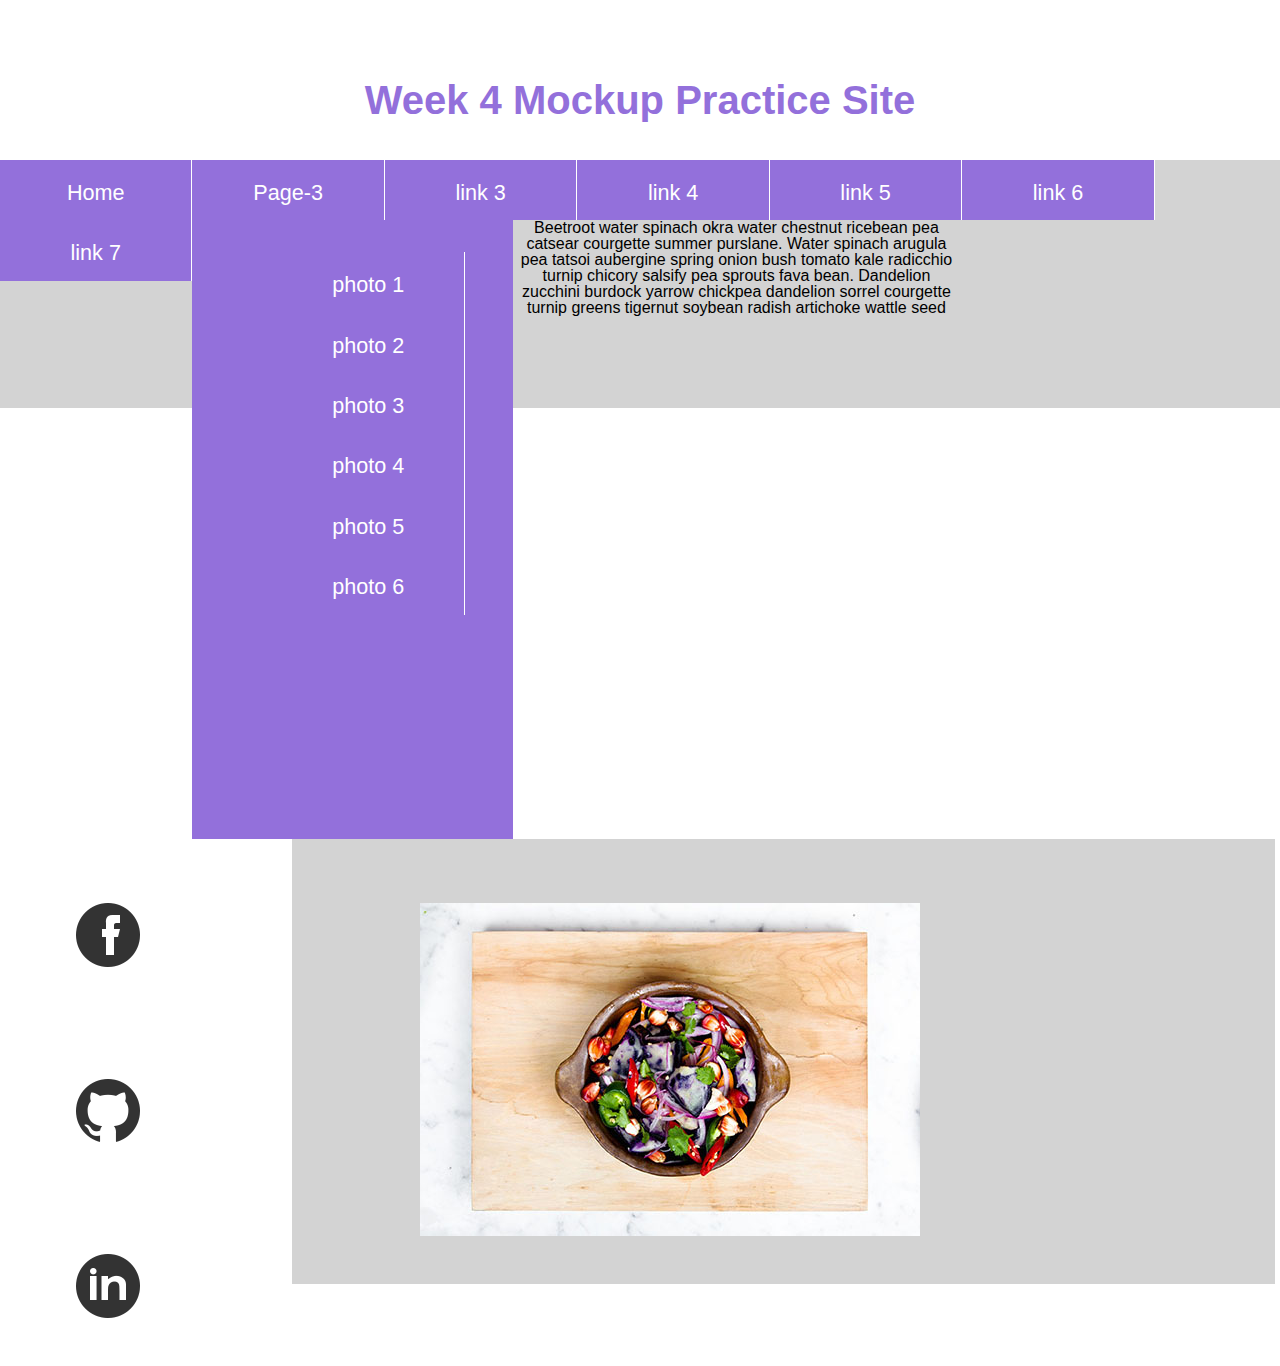
==== index-pg2.html @ 84e97eb9 "assignment 4 submittal" ====
<!DOCTYPE html>
<html>
    
    <head>
        <meta charset="utf-8">
        <title>Mockup Practice Site</title>
        <link rel="stylesheet" type= "text/css" href="styles/reset.css">
        <link rel="stylesheet" type= "text/css" href="styles/style.css">
    </head>
    <body>
    
      <header>
        <h1>Week 4 Mockup Practice Site</h1>
        <nav>
          <ul>
            <li><a href="index.html">Home</a></li>
            <li><a href="index-pg3.html">Page-3</a></li> 
            <li><a href="#">link 3</a></li>
            <li><a href="#">link 4</a></li>
            <li><a href="#">link 5</a></li>          
            <li><a href="#">link 6</a></li>     
            <li><a href="#">link 7</a></li>   
          </ul>
        </nav>
      </header>
  
      <aside>
        <nav>
          <ul>
            <li><a href="#">photo 1</a></li>
            <li><a href="#">photo 2</a></li>
            <li><a href="#">photo 3</a></li>
            <li><a href="#">photo 4</a></li>
            <li><a href="#">photo 5</a></li>
            <li><a href="#">photo 6</a></li>
          </ul>
        </nav>
      </aside>
     
      <article>
  
        <img src="images/stirfry.jpg" alt="Asian food" title="stirfry">
        <p>Beetroot water spinach okra water chestnut ricebean pea catsear courgette summer purslane. Water spinach arugula pea tatsoi aubergine spring onion bush tomato kale radicchio turnip chicory salsify pea sprouts fava bean. Dandelion zucchini burdock yarrow chickpea dandelion sorrel courgette turnip greens tigernut soybean radish artichoke wattle seed</p>
  
      </article> 
      
      <footer>
        <img src="images/facebook.png" alt="Facebook Link" title="Facebook">
        <img src="images/github.png" alt="Github icon" title="Github">
        <img src="images/linked-in.png" alt="link-in icon" title="linked-in">
      </footer>
    
    </body>
</html>
---- styles/style.css ----
* { box-sizing: border-box; }
h1 { 
  width: auto;
  margin-top: 1.5em;
  margin-bottom: .5em;
  text-align: center;
  font-family: Arial, Helvetica, sans-serif; font-size: 250%; font-weight: bolder; color: mediumpurple;
  padding-top: 0.5em; padding-bottom: 0.5em; padding-left: 1em; padding-right: 1em; 
}
a {
  float: left;
  width: 8.91em;
  text-decoration: none;
  font-family: Arial, Helvetica, sans-serif; font-size: 135%; background-color: mediumpurple;
  text-align: center;
  color: white;
  padding-top: 1em; padding-bottom: 0.8em; padding-right: 1em; padding-left: 1em;
  border-right: 1px solid white;
  margin: auto;
}
aside { 
  float: left;
  font-family: Arial, Helvetica, sans-serif; font-size: 100%; background-color: mediumpurple;
  text-align: center;
  margin: auto;
  width: auto; 
  padding-left: 5em; padding-right: 3em; padding-top: 2em; padding-bottom: 14em;
}
img {
  margin: 0 5px 0 2px;
  background-color: lightgray;
  padding-left: 8em; padding-right: 22.18em; padding-top: 4em; padding-bottom: 3em;
  float: right;
  width: auto;
}
p { 
  background-color: lightgray;
  font-family: Arial, Helvetica, sans-serif;
  width: auto;
  padding-top: 2em; padding-bottom: 5.72em; padding-left: 28em; padding-right: 20em;
  text-align: center;
  float: none;
}
footer img {
  width: auto;
  margin: 0 5px 0 60px;
  float: left;
  background-color: white;
  padding-left: 1em; padding-right: 1em;
}
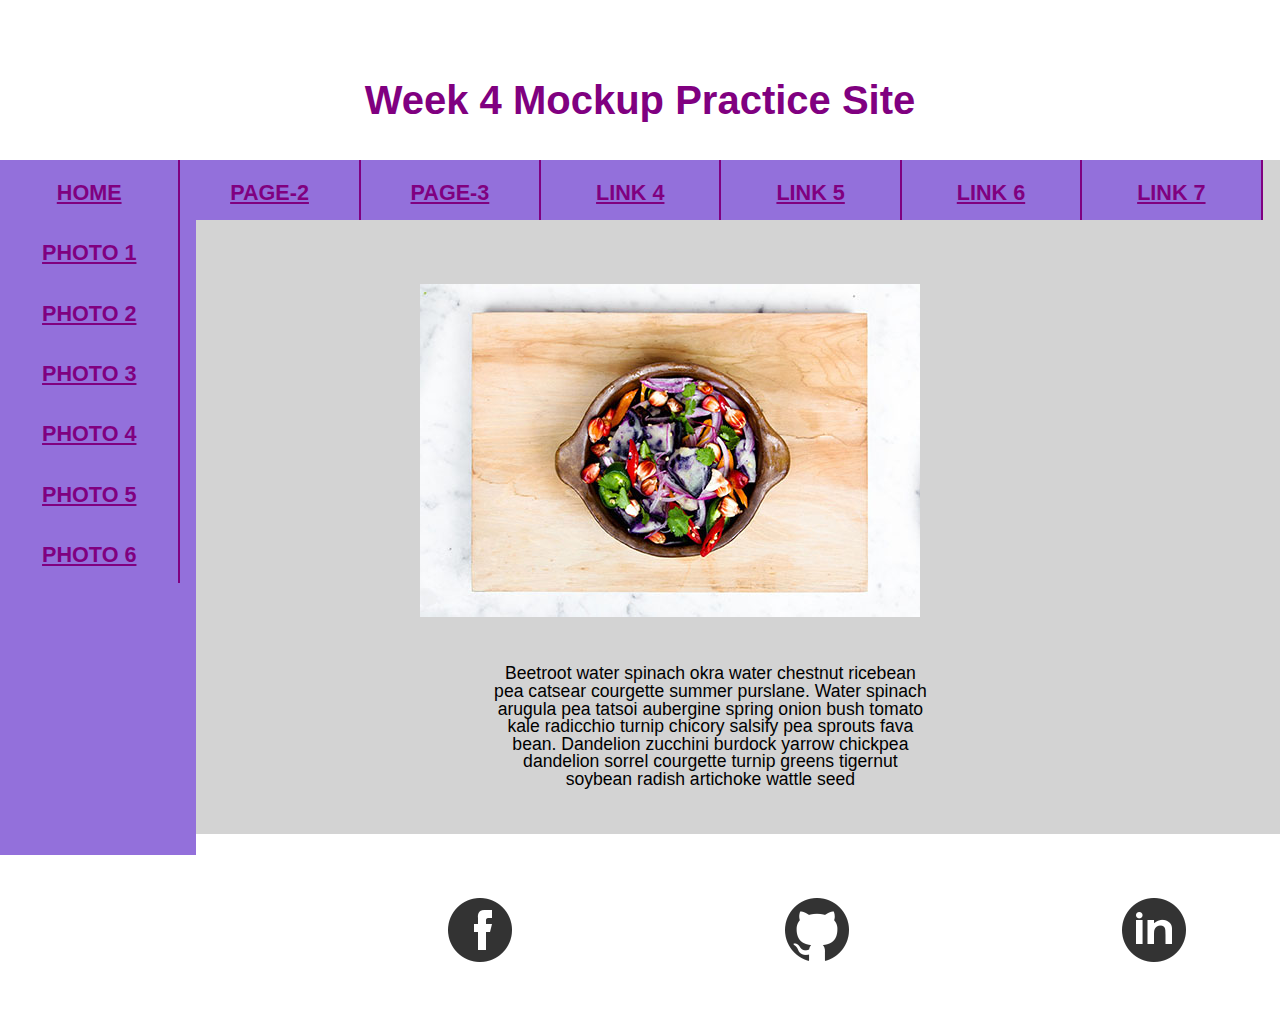
==== commit fdbfef40: "accessibility changes" ====
--- a/index-pg2.html
+++ b/index-pg2.html
@@ -13,13 +13,13 @@
         <h1>Week 4 Mockup Practice Site</h1>
         <nav>
           <ul>
-            <li><a href="index.html">Home</a></li>
-            <li><a href="index-pg3.html">Page-3</a></li> 
-            <li><a href="#">link 3</a></li>
-            <li><a href="#">link 4</a></li>
-            <li><a href="#">link 5</a></li>          
-            <li><a href="#">link 6</a></li>     
-            <li><a href="#">link 7</a></li>   
+            <li><a href="index.html">HOME</a></li>
+            <li><a href="index-pg2.html">PAGE-2</a></li> 
+            <li><a href="index-pg3.html">PAGE-3</a></li>
+            <li><a href="#">LINK 4</a></li>
+            <li><a href="#">LINK 5</a></li>          
+            <li><a href="#">LINK 6</a></li>     
+            <li><a href="#">LINK 7</a></li>   
           </ul>
         </nav>
       </header>
@@ -27,27 +27,25 @@
       <aside>
         <nav>
           <ul>
-            <li><a href="#">photo 1</a></li>
-            <li><a href="#">photo 2</a></li>
-            <li><a href="#">photo 3</a></li>
-            <li><a href="#">photo 4</a></li>
-            <li><a href="#">photo 5</a></li>
-            <li><a href="#">photo 6</a></li>
+            <li><a href="#">PHOTO 1</a></li>
+            <li><a href="#">PHOTO 2</a></li>
+            <li><a href="#">PHOTO 3</a></li>
+            <li><a href="#">PHOTO 4</a></li>
+            <li><a href="#">PHOTO 5</a></li>
+            <li><a href="#">PHOTO 6</a></li>
           </ul>
         </nav>
       </aside>
      
       <article>
-  
-        <img src="images/stirfry.jpg" alt="Asian food" title="stirfry">
+        <img src="images/stirfry.jpg" alt="Bowl with many cut-up vegetables in it" title="stirfry">
         <p>Beetroot water spinach okra water chestnut ricebean pea catsear courgette summer purslane. Water spinach arugula pea tatsoi aubergine spring onion bush tomato kale radicchio turnip chicory salsify pea sprouts fava bean. Dandelion zucchini burdock yarrow chickpea dandelion sorrel courgette turnip greens tigernut soybean radish artichoke wattle seed</p>
-  
       </article> 
       
       <footer>
-        <img src="images/facebook.png" alt="Facebook Link" title="Facebook">
-        <img src="images/github.png" alt="Github icon" title="Github">
-        <img src="images/linked-in.png" alt="link-in icon" title="linked-in">
+        <img src="images/facebook.png" alt="Icon image which is the same as Home page" title="Facebook">
+        <img src="images/github.png" alt="Icon image which is the same as Home page" title="Github">
+        <img src="images/linked-in.png" alt="Icon image which is the same as Home page" title="linked-in">
       </footer>
     
     </body>
--- a/styles/style.css
+++ b/styles/style.css
@@ -4,18 +4,16 @@
   margin-top: 1.5em;
   margin-bottom: .5em;
   text-align: center;
-  font-family: Arial, Helvetica, sans-serif; font-size: 250%; font-weight: bolder; color: mediumpurple;
+  font-family: Arial, Helvetica, sans-serif; font-size: 250%; font-weight: bolder; color: purple;
   padding-top: 0.5em; padding-bottom: 0.5em; padding-left: 1em; padding-right: 1em; 
 }
 a {
   float: left;
-  width: 8.91em;
-  text-decoration: none;
-  font-family: Arial, Helvetica, sans-serif; font-size: 135%; background-color: mediumpurple;
+  width: 8.35em;
+  font-family: Arial, Helvetica, sans-serif; font-size: 135%; font-weight: bold; color: purple; background-color: mediumpurple;
   text-align: center;
-  color: white;
   padding-top: 1em; padding-bottom: 0.8em; padding-right: 1em; padding-left: 1em;
-  border-right: 1px solid white;
+  border-right: 2px solid purple;
   margin: auto;
 }
 aside { 
@@ -24,20 +22,21 @@
   text-align: center;
   margin: auto;
   width: auto; 
-  padding-left: 5em; padding-right: 3em; padding-top: 2em; padding-bottom: 14em;
+  padding-left: .005em; padding-right: 1em; padding-top: -1em; padding-bottom: 17em;
 }
 img {
   margin: 0 5px 0 2px;
   background-color: lightgray;
-  padding-left: 8em; padding-right: 22.18em; padding-top: 4em; padding-bottom: 3em;
+  padding-left: 5em; padding-right: 22.18em; padding-top: 4em; padding-bottom: 3em;
   float: right;
   width: auto;
 }
 p { 
   background-color: lightgray;
+  font-size: 110%;
   font-family: Arial, Helvetica, sans-serif;
   width: auto;
-  padding-top: 2em; padding-bottom: 5.72em; padding-left: 28em; padding-right: 20em;
+  padding-top: 2em; padding-bottom: 2.60em; padding-left: 28em; padding-right: 20em;
   text-align: center;
   float: none;
 }
@@ -46,5 +45,5 @@
   margin: 0 5px 0 60px;
   float: left;
   background-color: white;
-  padding-left: 1em; padding-right: 1em;
+  padding-left: 12em; padding-right: 1em;
 }
